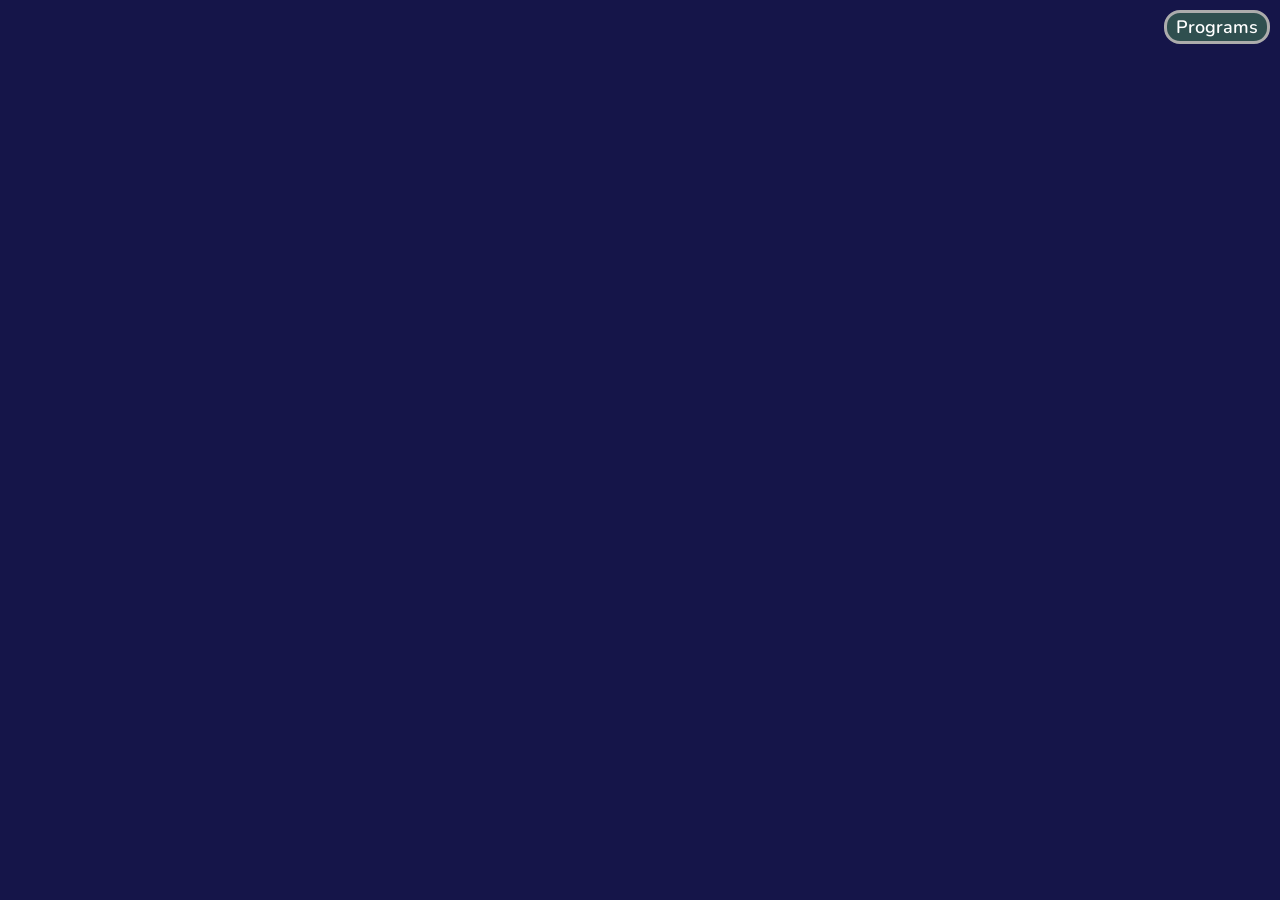
==== src/index.html @ 49b4fcc0 "Add basic structure and start of program menu" ====
<!DOCTYPE html>
<html lang="en">
<head>
	<meta charset="UTF-8">
	<meta name="viewport" content="width=device-width, initial-scale=1.0">
	<title>DressedAlarm184 Web OS</title>
	<link rel="stylesheet" href="styles/main.css">
</head>
<body>
	<div id="programs" class="collapse">
		<span>Programs</span>
		<div id="programs-list"></div>
	</div>
	<script src="scripts/main.js"></script>
</body>
</html>
---- src/styles/main.css ----
@import url('https://fonts.googleapis.com/css2?family=Nunito:ital,wght@0,200..1000;1,200..1000&display=swap');

body {
	background: rgb(21, 21, 73);
	font-size: 18px;
}

#programs {
	position: absolute;
	top: 10px;
	right: 10px;
	width: 200px;
	border-radius: 16px;
	background: darkslategray;
	height: 300px;
	color: white;
	transition-property: width height;
	transition-duration: 200ms;
	transition-timing-function: ease;
	border: 3px solid #acacac;
	span {
		text-align: center;
		display: block;
		border-bottom: 3px solid #acacac;
		padding: 2px;
	}
}

#programs.collapse {
		height: 28px;
		overflow: hidden;
		width: 100px;
	}

* {
	font-family: Nunito;
	font-weight: 600;
	user-select: none;
}
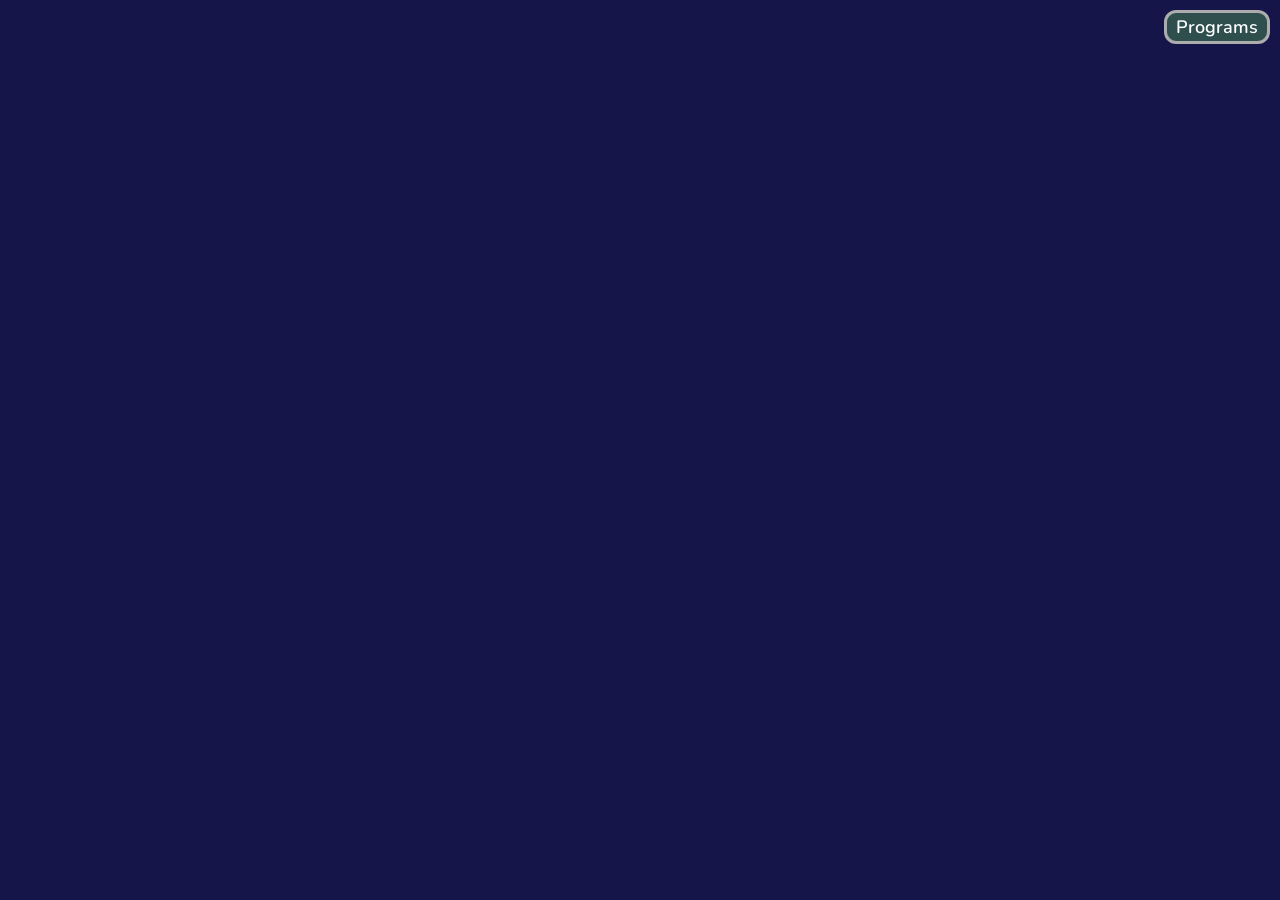
==== commit 7f4cdef1: "Add basic window loading, styles next" ====
--- a/src/index.html
+++ b/src/index.html
@@ -9,8 +9,14 @@
 <body>
 	<div id="programs" class="collapse">
 		<span>Programs</span>
-		<div id="programs-list"></div>
+		<div id="program-list"></div>
 	</div>
+	<template id="window-template">
+		<div class="window">
+			<div class="titlebar"></div>
+			<iframe class="content"></iframe>
+		</div>
+	</template>
 	<script src="scripts/main.js"></script>
 </body>
 </html>
--- a/src/styles/main.css
+++ b/src/styles/main.css
@@ -10,7 +10,7 @@
 	top: 10px;
 	right: 10px;
 	width: 200px;
-	border-radius: 16px;
+	border-radius: 12px;
 	background: darkslategray;
 	height: 300px;
 	color: white;
@@ -24,16 +24,28 @@
 		border-bottom: 3px solid #acacac;
 		padding: 2px;
 	}
+	overflow: hidden;
 }
 
 #programs.collapse {
 		height: 28px;
-		overflow: hidden;
 		width: 100px;
 	}
+	
+#programs .program {
+	padding: 2px 8px;
+	background-color: #203838;
+	border-radius: 8px;
+	margin: 8px;
+	border: 2px solid #acacac;
+}
+
+#program-list {
+	overflow: auto;
+}
 
 * {
 	font-family: Nunito;
 	font-weight: 600;
 	user-select: none;
-}+}
